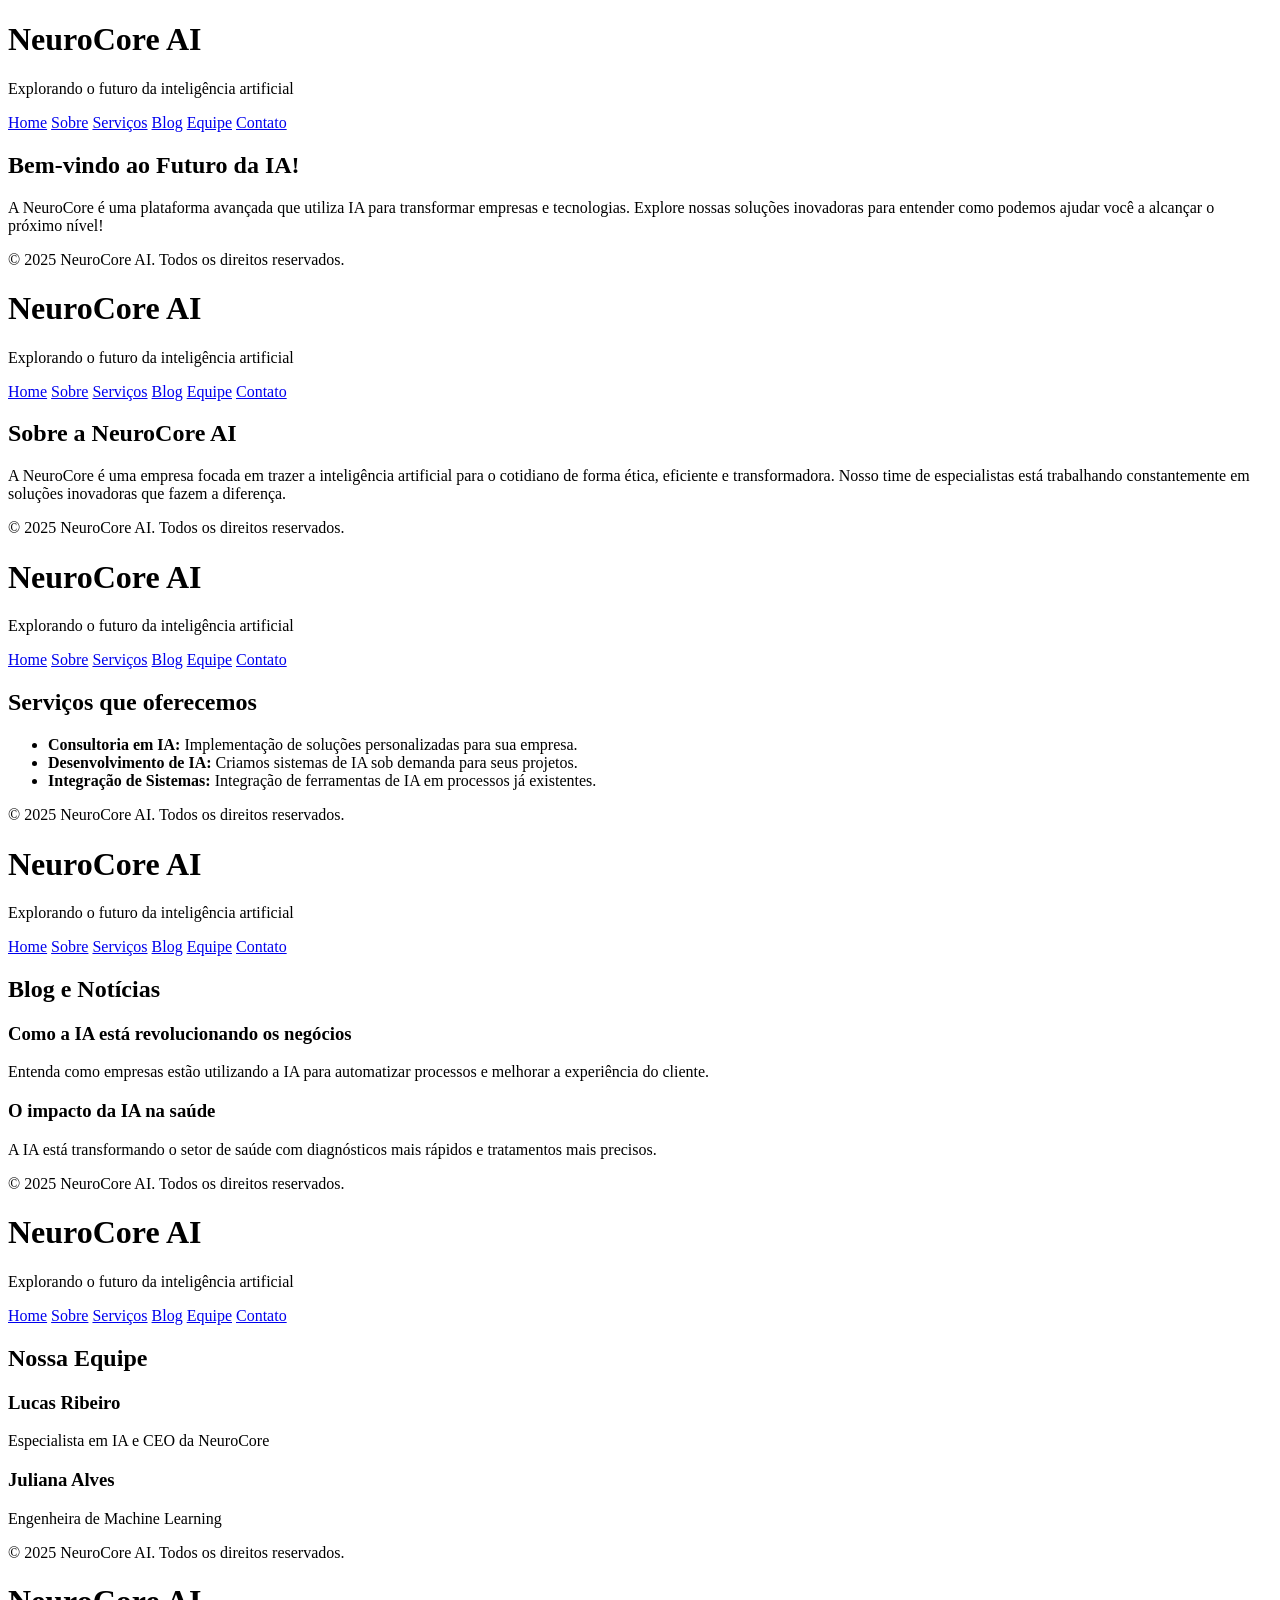
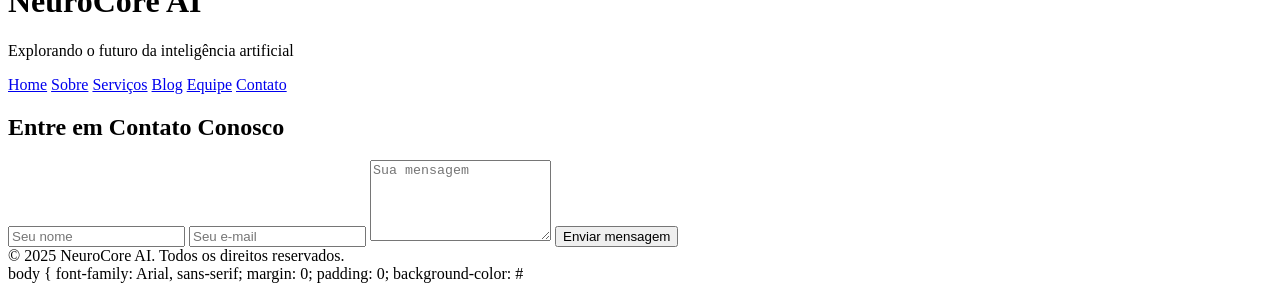
==== teste1.html @ 99b2f1e5 "Codigo feito por ia Primeira linha de codigo feita por ai - python" ====
<!DOCTYPE html>
<html lang="pt-BR">
<head>
  <meta charset="UTF-8">
  <meta name="viewport" content="width=device-width, initial-scale=1.0">
  <title>NeuroCore AI - O Futuro da Inteligência Artificial</title>
  <link rel="stylesheet" href="styles.css">
</head>
<body>
  <header>
    <h1>NeuroCore AI</h1>
    <p>Explorando o futuro da inteligência artificial</p>
  </header>

  <nav>
    <a href="index.html">Home</a>
    <a href="sobre.html">Sobre</a>
    <a href="servicos.html">Serviços</a>
    <a href="blog.html">Blog</a>
    <a href="equipe.html">Equipe</a>
    <a href="contato.html">Contato</a>
  </nav>

  <main>
    <section>
      <h2>Bem-vindo ao Futuro da IA!</h2>
      <p>A NeuroCore é uma plataforma avançada que utiliza IA para transformar empresas e tecnologias. Explore nossas soluções inovadoras para entender como podemos ajudar você a alcançar o próximo nível!</p>
    </section>
  </main>

  <footer>
    &copy; 2025 NeuroCore AI. Todos os direitos reservados.
  </footer>
</body>
</html>
<!DOCTYPE html>
<html lang="pt-BR">
<head>
  <meta charset="UTF-8">
  <meta name="viewport" content="width=device-width, initial-scale=1.0">
  <title>Sobre - NeuroCore AI</title>
  <link rel="stylesheet" href="styles.css">
</head>
<body>
  <header>
    <h1>NeuroCore AI</h1>
    <p>Explorando o futuro da inteligência artificial</p>
  </header>

  <nav>
    <a href="index.html">Home</a>
    <a href="sobre.html">Sobre</a>
    <a href="servicos.html">Serviços</a>
    <a href="blog.html">Blog</a>
    <a href="equipe.html">Equipe</a>
    <a href="contato.html">Contato</a>
  </nav>

  <main>
    <section>
      <h2>Sobre a NeuroCore AI</h2>
      <p>A NeuroCore é uma empresa focada em trazer a inteligência artificial para o cotidiano de forma ética, eficiente e transformadora. Nosso time de especialistas está trabalhando constantemente em soluções inovadoras que fazem a diferença.</p>
    </section>
  </main>

  <footer>
    &copy; 2025 NeuroCore AI. Todos os direitos reservados.
  </footer>
</body>
</html>
<!DOCTYPE html>
<html lang="pt-BR">
<head>
  <meta charset="UTF-8">
  <meta name="viewport" content="width=device-width, initial-scale=1.0">
  <title>Serviços - NeuroCore AI</title>
  <link rel="stylesheet" href="styles.css">
</head>
<body>
  <header>
    <h1>NeuroCore AI</h1>
    <p>Explorando o futuro da inteligência artificial</p>
  </header>

  <nav>
    <a href="index.html">Home</a>
    <a href="sobre.html">Sobre</a>
    <a href="servicos.html">Serviços</a>
    <a href="blog.html">Blog</a>
    <a href="equipe.html">Equipe</a>
    <a href="contato.html">Contato</a>
  </nav>

  <main>
    <section>
      <h2>Serviços que oferecemos</h2>
      <ul>
        <li><strong>Consultoria em IA:</strong> Implementação de soluções personalizadas para sua empresa.</li>
        <li><strong>Desenvolvimento de IA:</strong> Criamos sistemas de IA sob demanda para seus projetos.</li>
        <li><strong>Integração de Sistemas:</strong> Integração de ferramentas de IA em processos já existentes.</li>
      </ul>
    </section>
  </main>

  <footer>
    &copy; 2025 NeuroCore AI. Todos os direitos reservados.
  </footer>
</body>
</html>
<!DOCTYPE html>
<html lang="pt-BR">
<head>
  <meta charset="UTF-8">
  <meta name="viewport" content="width=device-width, initial-scale=1.0">
  <title>Blog - NeuroCore AI</title>
  <link rel="stylesheet" href="styles.css">
</head>
<body>
  <header>
    <h1>NeuroCore AI</h1>
    <p>Explorando o futuro da inteligência artificial</p>
  </header>

  <nav>
    <a href="index.html">Home</a>
    <a href="sobre.html">Sobre</a>
    <a href="servicos.html">Serviços</a>
    <a href="blog.html">Blog</a>
    <a href="equipe.html">Equipe</a>
    <a href="contato.html">Contato</a>
  </nav>

  <main>
    <section>
      <h2>Blog e Notícias</h2>
      <article>
        <h3>Como a IA está revolucionando os negócios</h3>
        <p>Entenda como empresas estão utilizando a IA para automatizar processos e melhorar a experiência do cliente.</p>
      </article>
      <article>
        <h3>O impacto da IA na saúde</h3>
        <p>A IA está transformando o setor de saúde com diagnósticos mais rápidos e tratamentos mais precisos.</p>
      </article>
    </section>
  </main>

  <footer>
    &copy; 2025 NeuroCore AI. Todos os direitos reservados.
  </footer>
</body>
</html>
<!DOCTYPE html>
<html lang="pt-BR">
<head>
  <meta charset="UTF-8">
  <meta name="viewport" content="width=device-width, initial-scale=1.0">
  <title>Equipe - NeuroCore AI</title>
  <link rel="stylesheet" href="styles.css">
</head>
<body>
  <header>
    <h1>NeuroCore AI</h1>
    <p>Explorando o futuro da inteligência artificial</p>
  </header>

  <nav>
    <a href="index.html">Home</a>
    <a href="sobre.html">Sobre</a>
    <a href="servicos.html">Serviços</a>
    <a href="blog.html">Blog</a>
    <a href="equipe.html">Equipe</a>
    <a href="contato.html">Contato</a>
  </nav>

  <main>
    <section>
      <h2>Nossa Equipe</h2>
      <div>
        <h3>Lucas Ribeiro</h3>
        <p>Especialista em IA e CEO da NeuroCore</p>
      </div>
      <div>
        <h3>Juliana Alves</h3>
        <p>Engenheira de Machine Learning</p>
      </div>
    </section>
  </main>

  <footer>
    &copy; 2025 NeuroCore AI. Todos os direitos reservados.
  </footer>
</body>
</html>
<!DOCTYPE html>
<html lang="pt-BR">
<head>
  <meta charset="UTF-8">
  <meta name="viewport" content="width=device-width, initial-scale=1.0">
  <title>Contato - NeuroCore AI</title>
  <link rel="stylesheet" href="styles.css">
</head>
<body>
  <header>
    <h1>NeuroCore AI</h1>
    <p>Explorando o futuro da inteligência artificial</p>
  </header>

  <nav>
    <a href="index.html">Home</a>
    <a href="sobre.html">Sobre</a>
    <a href="servicos.html">Serviços</a>
    <a href="blog.html">Blog</a>
    <a href="equipe.html">Equipe</a>
    <a href="contato.html">Contato</a>
  </nav>

  <main>
    <section>
      <h2>Entre em Contato Conosco</h2>
      <form>
        <input type="text" placeholder="Seu nome" required>
        <input type="email" placeholder="Seu e-mail" required>
        <textarea placeholder="Sua mensagem" rows="5" required></textarea>
        <button type="submit">Enviar mensagem</button>
      </form>
    </section>
  </main>

  <footer>
    &copy; 2025 NeuroCore AI. Todos os direitos reservados.
  </footer>
</body>
</html>
body {
    font-family: Arial, sans-serif;
    margin: 0;
    padding: 0;
    background-color: #
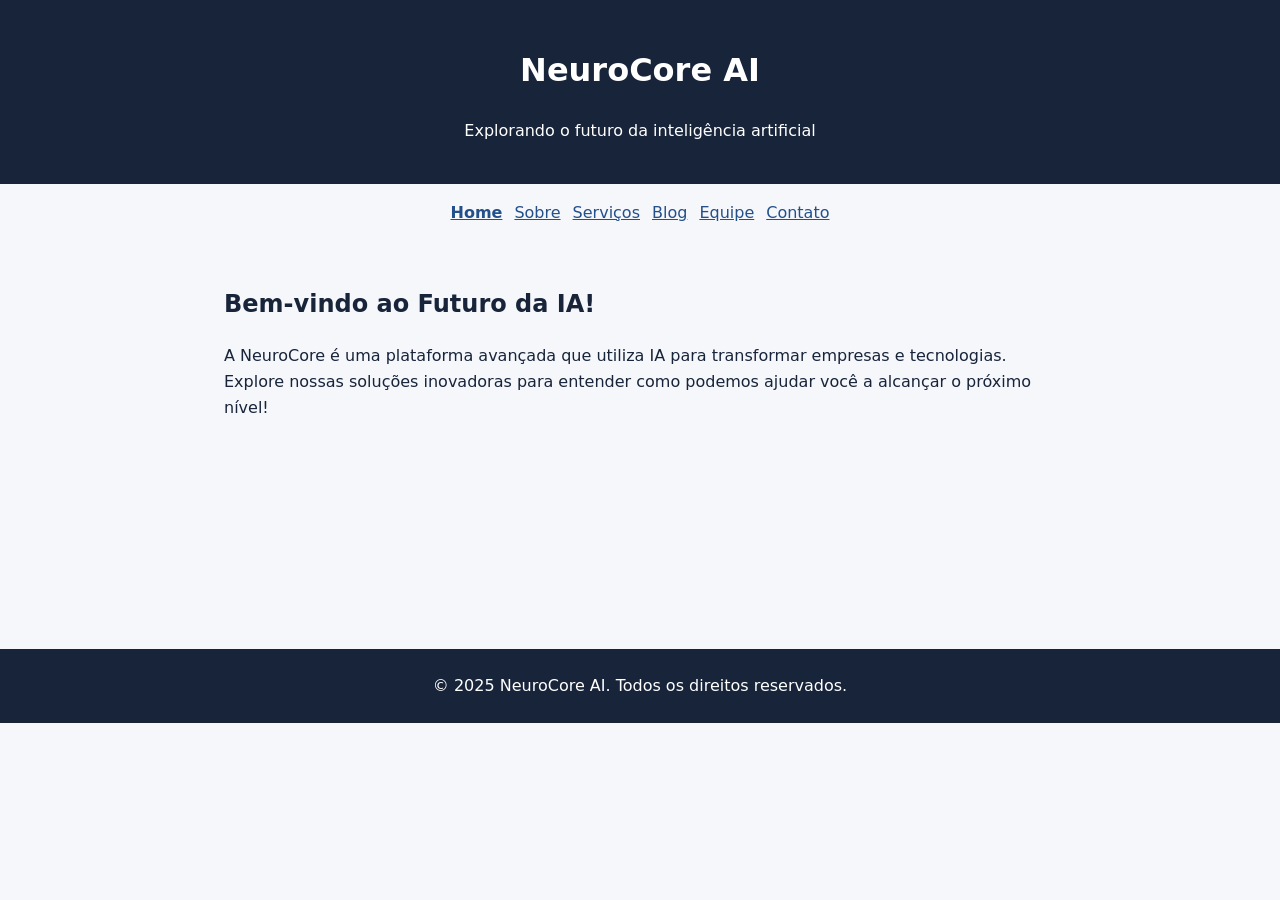
==== commit eaa895b5: "fix(site): split mock company pages and restore navigation Co-Authored-By: João Victor <joaovictor.b" ====
--- a/teste1.html
+++ b/teste1.html
@@ -1,239 +1,12 @@
-<!DOCTYPE html>
+<!doctype html>
 <html lang="pt-BR">
 <head>
-  <meta charset="UTF-8">
-  <meta name="viewport" content="width=device-width, initial-scale=1.0">
-  <title>NeuroCore AI - O Futuro da Inteligência Artificial</title>
-  <link rel="stylesheet" href="styles.css">
+  <meta charset="utf-8">
+  <title>NeuroCore AI</title>
+  <script>location.replace('index.html' + location.search + location.hash);</script>
 </head>
 <body>
-  <header>
-    <h1>NeuroCore AI</h1>
-    <p>Explorando o futuro da inteligência artificial</p>
-  </header>
-
-  <nav>
-    <a href="index.html">Home</a>
-    <a href="sobre.html">Sobre</a>
-    <a href="servicos.html">Serviços</a>
-    <a href="blog.html">Blog</a>
-    <a href="equipe.html">Equipe</a>
-    <a href="contato.html">Contato</a>
-  </nav>
-
-  <main>
-    <section>
-      <h2>Bem-vindo ao Futuro da IA!</h2>
-      <p>A NeuroCore é uma plataforma avançada que utiliza IA para transformar empresas e tecnologias. Explore nossas soluções inovadoras para entender como podemos ajudar você a alcançar o próximo nível!</p>
-    </section>
-  </main>
-
-  <footer>
-    &copy; 2025 NeuroCore AI. Todos os direitos reservados.
-  </footer>
+  <p><a href="index.html">Abrir NeuroCore AI</a></p>
 </body>
 </html>
-<!DOCTYPE html>
-<html lang="pt-BR">
-<head>
-  <meta charset="UTF-8">
-  <meta name="viewport" content="width=device-width, initial-scale=1.0">
-  <title>Sobre - NeuroCore AI</title>
-  <link rel="stylesheet" href="styles.css">
-</head>
-<body>
-  <header>
-    <h1>NeuroCore AI</h1>
-    <p>Explorando o futuro da inteligência artificial</p>
-  </header>
-
-  <nav>
-    <a href="index.html">Home</a>
-    <a href="sobre.html">Sobre</a>
-    <a href="servicos.html">Serviços</a>
-    <a href="blog.html">Blog</a>
-    <a href="equipe.html">Equipe</a>
-    <a href="contato.html">Contato</a>
-  </nav>
-
-  <main>
-    <section>
-      <h2>Sobre a NeuroCore AI</h2>
-      <p>A NeuroCore é uma empresa focada em trazer a inteligência artificial para o cotidiano de forma ética, eficiente e transformadora. Nosso time de especialistas está trabalhando constantemente em soluções inovadoras que fazem a diferença.</p>
-    </section>
-  </main>
-
-  <footer>
-    &copy; 2025 NeuroCore AI. Todos os direitos reservados.
-  </footer>
-</body>
-</html>
-<!DOCTYPE html>
-<html lang="pt-BR">
-<head>
-  <meta charset="UTF-8">
-  <meta name="viewport" content="width=device-width, initial-scale=1.0">
-  <title>Serviços - NeuroCore AI</title>
-  <link rel="stylesheet" href="styles.css">
-</head>
-<body>
-  <header>
-    <h1>NeuroCore AI</h1>
-    <p>Explorando o futuro da inteligência artificial</p>
-  </header>
-
-  <nav>
-    <a href="index.html">Home</a>
-    <a href="sobre.html">Sobre</a>
-    <a href="servicos.html">Serviços</a>
-    <a href="blog.html">Blog</a>
-    <a href="equipe.html">Equipe</a>
-    <a href="contato.html">Contato</a>
-  </nav>
-
-  <main>
-    <section>
-      <h2>Serviços que oferecemos</h2>
-      <ul>
-        <li><strong>Consultoria em IA:</strong> Implementação de soluções personalizadas para sua empresa.</li>
-        <li><strong>Desenvolvimento de IA:</strong> Criamos sistemas de IA sob demanda para seus projetos.</li>
-        <li><strong>Integração de Sistemas:</strong> Integração de ferramentas de IA em processos já existentes.</li>
-      </ul>
-    </section>
-  </main>
-
-  <footer>
-    &copy; 2025 NeuroCore AI. Todos os direitos reservados.
-  </footer>
-</body>
-</html>
-<!DOCTYPE html>
-<html lang="pt-BR">
-<head>
-  <meta charset="UTF-8">
-  <meta name="viewport" content="width=device-width, initial-scale=1.0">
-  <title>Blog - NeuroCore AI</title>
-  <link rel="stylesheet" href="styles.css">
-</head>
-<body>
-  <header>
-    <h1>NeuroCore AI</h1>
-    <p>Explorando o futuro da inteligência artificial</p>
-  </header>
-
-  <nav>
-    <a href="index.html">Home</a>
-    <a href="sobre.html">Sobre</a>
-    <a href="servicos.html">Serviços</a>
-    <a href="blog.html">Blog</a>
-    <a href="equipe.html">Equipe</a>
-    <a href="contato.html">Contato</a>
-  </nav>
-
-  <main>
-    <section>
-      <h2>Blog e Notícias</h2>
-      <article>
-        <h3>Como a IA está revolucionando os negócios</h3>
-        <p>Entenda como empresas estão utilizando a IA para automatizar processos e melhorar a experiência do cliente.</p>
-      </article>
-      <article>
-        <h3>O impacto da IA na saúde</h3>
-        <p>A IA está transformando o setor de saúde com diagnósticos mais rápidos e tratamentos mais precisos.</p>
-      </article>
-    </section>
-  </main>
-
-  <footer>
-    &copy; 2025 NeuroCore AI. Todos os direitos reservados.
-  </footer>
-</body>
-</html>
-<!DOCTYPE html>
-<html lang="pt-BR">
-<head>
-  <meta charset="UTF-8">
-  <meta name="viewport" content="width=device-width, initial-scale=1.0">
-  <title>Equipe - NeuroCore AI</title>
-  <link rel="stylesheet" href="styles.css">
-</head>
-<body>
-  <header>
-    <h1>NeuroCore AI</h1>
-    <p>Explorando o futuro da inteligência artificial</p>
-  </header>
-
-  <nav>
-    <a href="index.html">Home</a>
-    <a href="sobre.html">Sobre</a>
-    <a href="servicos.html">Serviços</a>
-    <a href="blog.html">Blog</a>
-    <a href="equipe.html">Equipe</a>
-    <a href="contato.html">Contato</a>
-  </nav>
-
-  <main>
-    <section>
-      <h2>Nossa Equipe</h2>
-      <div>
-        <h3>Lucas Ribeiro</h3>
-        <p>Especialista em IA e CEO da NeuroCore</p>
-      </div>
-      <div>
-        <h3>Juliana Alves</h3>
-        <p>Engenheira de Machine Learning</p>
-      </div>
-    </section>
-  </main>
-
-  <footer>
-    &copy; 2025 NeuroCore AI. Todos os direitos reservados.
-  </footer>
-</body>
-</html>
-<!DOCTYPE html>
-<html lang="pt-BR">
-<head>
-  <meta charset="UTF-8">
-  <meta name="viewport" content="width=device-width, initial-scale=1.0">
-  <title>Contato - NeuroCore AI</title>
-  <link rel="stylesheet" href="styles.css">
-</head>
-<body>
-  <header>
-    <h1>NeuroCore AI</h1>
-    <p>Explorando o futuro da inteligência artificial</p>
-  </header>
-
-  <nav>
-    <a href="index.html">Home</a>
-    <a href="sobre.html">Sobre</a>
-    <a href="servicos.html">Serviços</a>
-    <a href="blog.html">Blog</a>
-    <a href="equipe.html">Equipe</a>
-    <a href="contato.html">Contato</a>
-  </nav>
-
-  <main>
-    <section>
-      <h2>Entre em Contato Conosco</h2>
-      <form>
-        <input type="text" placeholder="Seu nome" required>
-        <input type="email" placeholder="Seu e-mail" required>
-        <textarea placeholder="Sua mensagem" rows="5" required></textarea>
-        <button type="submit">Enviar mensagem</button>
-      </form>
-    </section>
-  </main>
-
-  <footer>
-    &copy; 2025 NeuroCore AI. Todos os direitos reservados.
-  </footer>
-</body>
-</html>
-body {
-    font-family: Arial, sans-serif;
-    margin: 0;
-    padding: 0;
-    background-color: #
   
